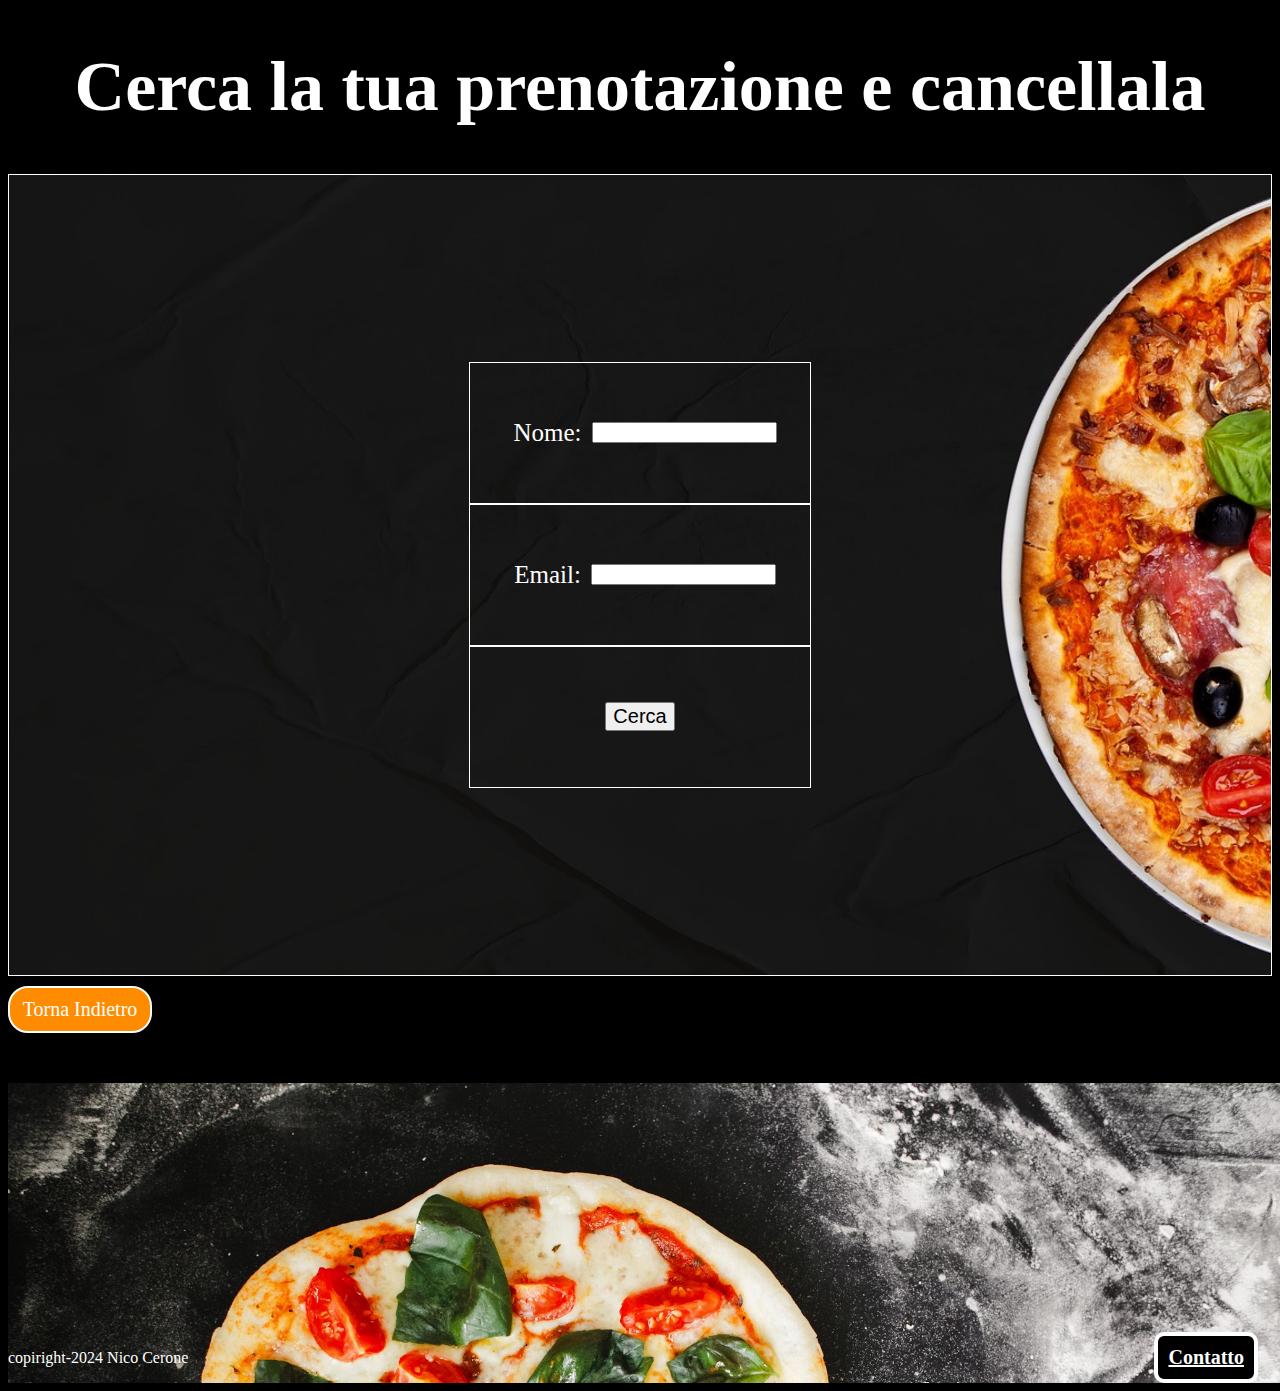
==== frontend/cancella.html @ 839fb8b2 "Added in frontend cancella.html, cancella.css and script-cancella.js and in backend added the route " ====
<!DOCTYPE html>
<html lang="en">

<head>
    <meta charset="UTF-8">
    <meta name="viewport" content="width=device-width, initial-scale=1.0">
    <link rel="stylesheet" href="css/cancella.css">
    <title>Cancella</title>
</head>

<body>
    <h1>Cerca la tua prenotazione e cancellala</h1>
    <form id="form-cerca-prenotazione">
        <div class="container-nome">
            <label for="nome">Nome:</label>
            <input type="text" id="nome" required>
        </div>
        <div class="container-email">
            <label for="email">Email:</label>
            <input type="text" id="email" required>
        </div>
        <div>
            <button type="submit" id="cerca-prenotazione">Cerca</button>
        </div>
    </form>

    <form id="form-visualizza" style="display: none;">
        <div>
            <label for="nome-visualizza">Nome:</label>
            <input type="text" id="nome-visualizza" disabled>
        </div>
        <div>
            <label for="cognome-visualizza">Cognome:</label>
            <input type="text" id="cognome-visualizza" disabled>
        </div>
        <div>
            <label for="email-visualizza">Email:</label>
            <input type="text" id="email-visualizza" disabled>
        </div>
        <div>
            <label for="data-ora-visualizza">Data e Ora:</label>
            <input type="datetime-local" id="data-ora-visualizza" disabled>
        </div>
        <div>
            <label for="descrizione-visualizza">Descrizione:</label>
            <input type="text" id="descrizione-visualizza" disabled>
        </div>
        <div>
            <button type="submit" id="cancella">Cancella</button>
        </div>
    </form>

    <div class="conteiner-torna-indietro">
        <a href="./prenota.html">Torna Indietro</a>
    </div>

    <footer>
        <div class="footer-container">
            <div class="copiright">
                <p>copiright-2024 Nico Cerone</p>
            </div>
            <div class="paragrafo-footer">
                <a class="contatto-bottone" href="mailto:nikocerone96@gmail.com">Contatto</a>
            </div>
            
            
        </div>
    </footer>
    <script src="/frontend/js/script-cancella.js"></script>
</body>

</html>
---- frontend/css/cancella.css ----
body {
    background-color: black;
    overflow-x: hidden;
}

label {
    color: white;
    font-size: 25px;
    margin: 10px;
}

#cerca-prenotazione {
    font-size: 20px;
}

form {
    background-image: url("/frontend/immagini/pizza-4952508_1280.jpg");
    background-repeat: no-repeat;
    background-size: cover;
}

#form-cerca-prenotazione {
    height: 800px;
    border: 1px solid white;
    display: flex;
    flex-direction: column;
    justify-content: center;
    align-items: center;
}

#form-cerca-prenotazione div {
    padding: 20px;
    border: 1px solid white;
    height: 100px;
    width: 300px;
    display: flex;
    justify-content: center;
    align-items: center;
}

h1 {
    color: white;
    text-align: center;
    font-size: 70px;
}

#form-visualizza {
    height: 800px;
    border: 1px solid white;
    flex-direction: column;
    justify-content: center;
    align-items: center;
}

#form-visualizza div {
    padding: 10px;
    border: 1px solid white;
    height: 90px;
    width: 300px;
    display: flex;
    justify-content: center;
    align-items: center;
}

#salva-modifiche {
    font-size: 20px;
}

.conteiner-torna-indietro {
    bottom: 10px;
    border: 2px solid white;
    width: 140px;
    display: flex;
    justify-content: center;
    background-color: darkorange;
    border-radius: 20px;
    margin-top: 10px;
    
}

.conteiner-torna-indietro a {
    color: white;
    font-size: 20px;
    padding: 10px;
    text-decoration: none;
}

.footer-container {
    height: 300px;
    background-image: url('/frontend/immagini/pizza-sfondo.jpg');
    background-repeat: no-repeat;
    background-size: cover;
}

footer {
    margin-top: 50px;
}

.footer-container {
    width: 100vw;
    display: flex;
    justify-content: space-between;
    align-items: end;
    color: white;
}

.paragrafo-footer {
    background-color: black;
    border: 4px solid white;
    border-radius: 10px;
    padding: 10px;
    margin-right: 30px;
    font-weight: bolder;
    font-size: 20px;
}

.paragrafo-footer, a {
    color: white;
}
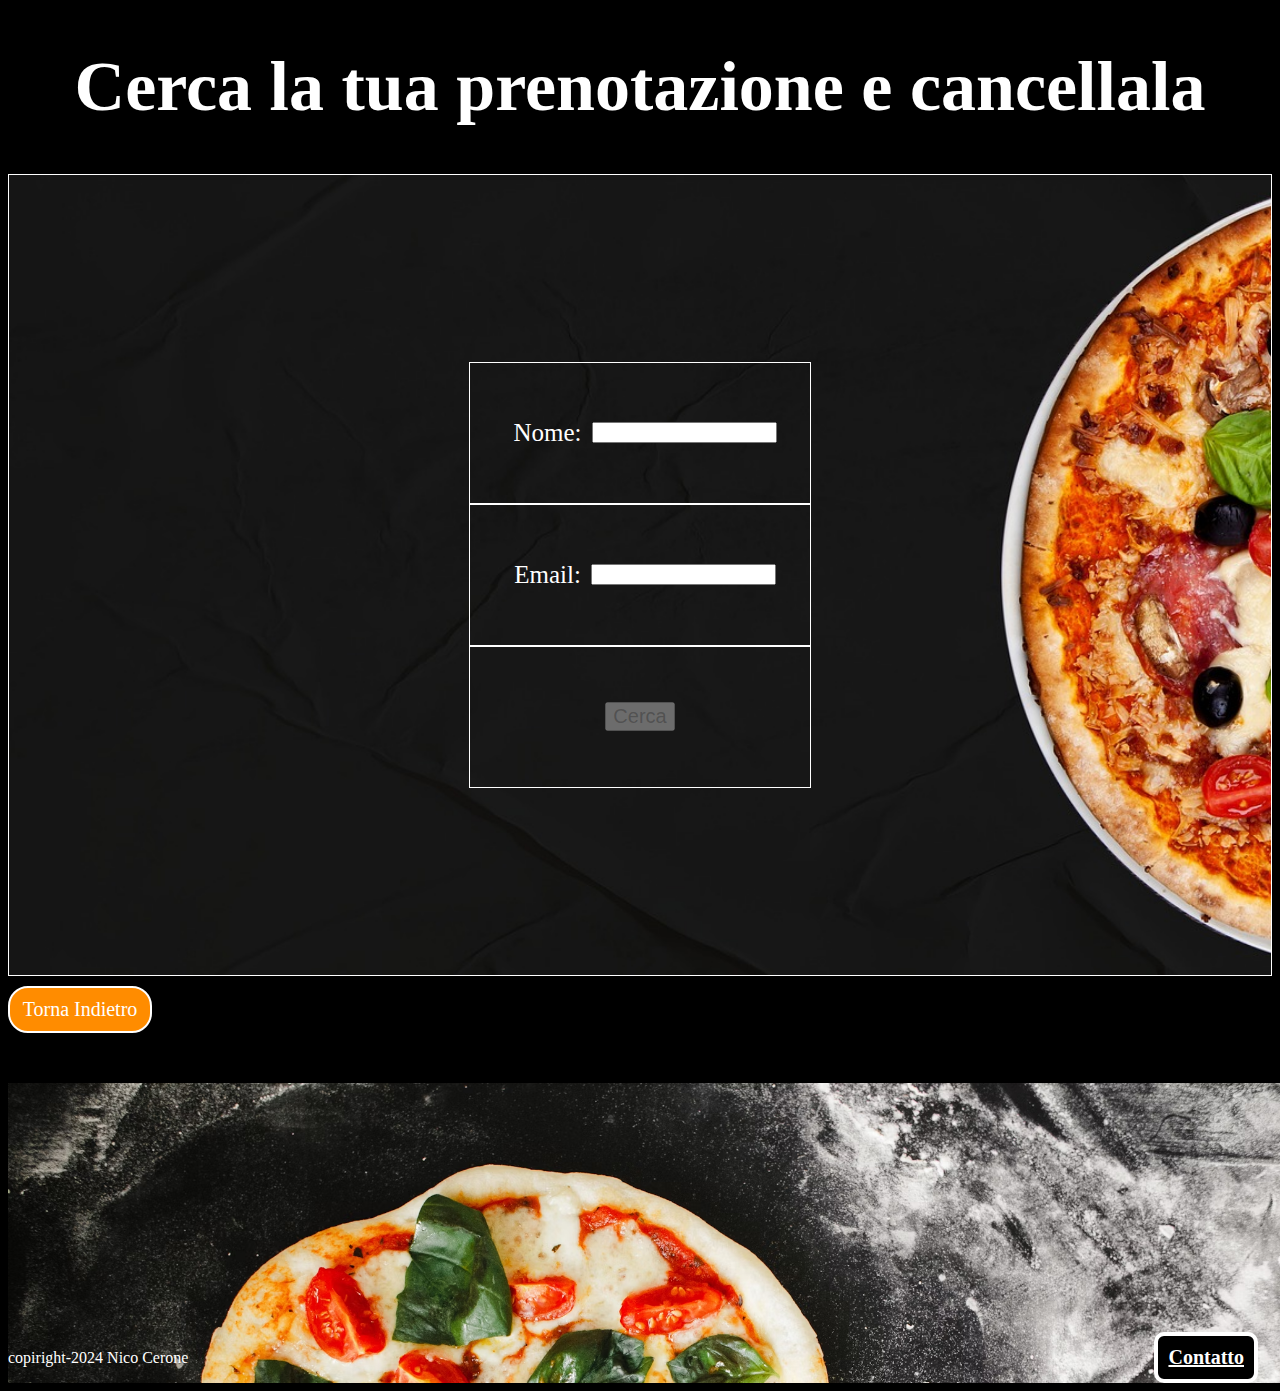
==== commit a1b7d165: "Added window modale in script-cancella.js" ====
--- a/frontend/cancella.html
+++ b/frontend/cancella.html
@@ -20,9 +20,16 @@
             <input type="text" id="email" required>
         </div>
         <div>
-            <button type="submit" id="cerca-prenotazione">Cerca</button>
+            <button type="submit" id="cerca-prenotazione" disabled="true">Cerca</button>
         </div>
     </form>
+
+    <div class="modale" id="modale-cerca" style="display: none;">
+        <div class="contenuto-modale">
+            <p>****** Prenotazione non trovata ******</p>
+            <button id="ok">Ok</button>
+        </div>
+    </div>
 
     <form id="form-visualizza" style="display: none;">
         <div>
@@ -50,6 +57,16 @@
         </div>
     </form>
 
+    <div id="conferma-modale" class="modale" style="display: none;">
+        <div class="contenuto-modale">
+            <p>Sei sicuro di cancellare questa prenotazione?</p>
+            <div class="bottoni-modale">
+                <button id="conferma">Si</button>
+                <button id="annulla">No</button>
+            </div>
+        </div>
+    </div>
+
     <div class="conteiner-torna-indietro">
         <a href="./prenota.html">Torna Indietro</a>
     </div>
--- a/frontend/css/cancella.css
+++ b/frontend/css/cancella.css
@@ -118,3 +118,38 @@
     color: white;
 }
 
+
+.modale {
+    position: fixed;
+    top: 0;
+    left: 0;
+    width: 100%;
+    height: 100%;
+    
+    display: none;
+    align-items: center;
+    justify-content: center;
+}
+
+.contenuto-modale {
+    background-color: white;
+    padding: 20px;
+    border-radius: 5px;
+    text-align: center;
+}
+
+.bottoni-modale button {
+    margin: 5px;
+    padding: 10px 20px;
+    font-size: 16px;
+}
+
+#conferma {
+    background-color: green;
+    color: white;
+}
+
+#annulla {
+    background-color: red;
+    color: white;
+}
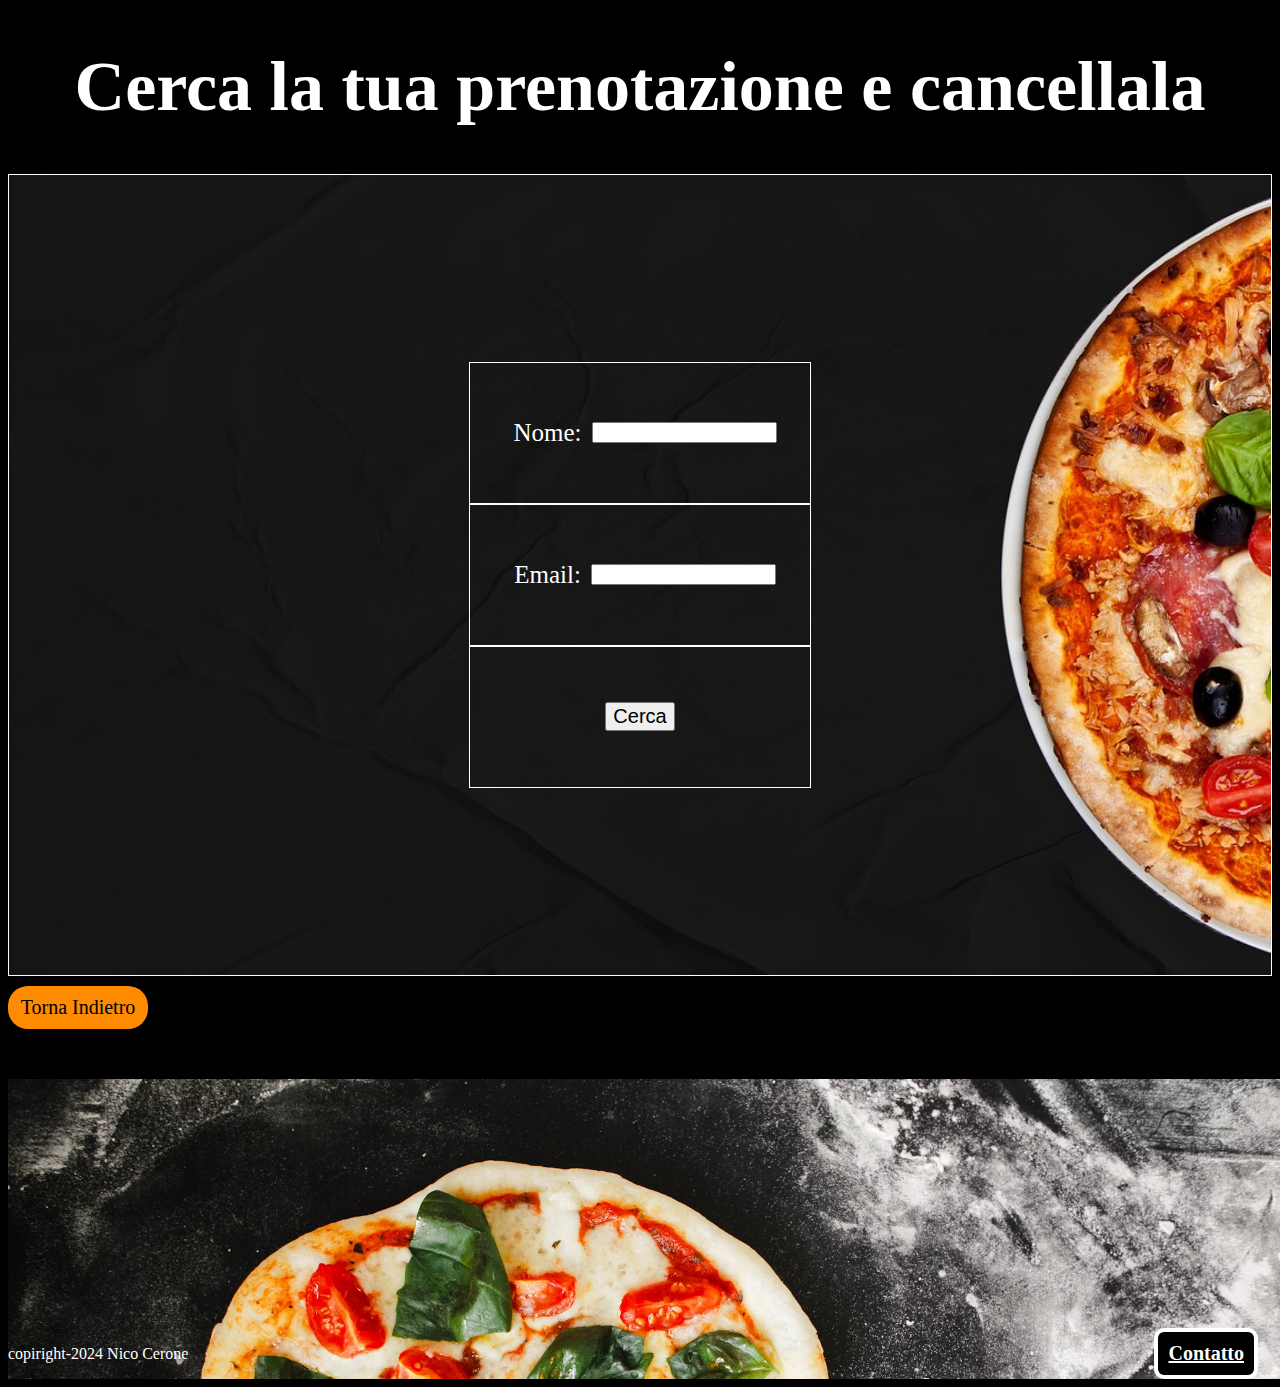
==== commit 218d69d9: "I have improved and added some style to the pages" ====
--- a/frontend/cancella.html
+++ b/frontend/cancella.html
@@ -20,7 +20,7 @@
             <input type="text" id="email" required>
         </div>
         <div>
-            <button type="submit" id="cerca-prenotazione" disabled="true">Cerca</button>
+            <button type="submit" id="cerca-prenotazione" >Cerca</button>
         </div>
     </form>
 
@@ -50,7 +50,7 @@
         </div>
         <div>
             <label for="descrizione-visualizza">Descrizione:</label>
-            <input type="text" id="descrizione-visualizza" disabled>
+            <textarea type="text" id="descrizione-visualizza" disabled></textarea>
         </div>
         <div>
             <button type="submit" id="cancella">Cancella</button>
--- a/frontend/css/cancella.css
+++ b/frontend/css/cancella.css
@@ -56,19 +56,23 @@
     padding: 10px;
     border: 1px solid white;
     height: 90px;
-    width: 300px;
+    width: 600px;
     display: flex;
     justify-content: center;
     align-items: center;
 }
 
-#salva-modifiche {
+#descrizione-visualizza {
+    width: 100%;
+    height: 50px;
+}
+
+#cancella {
     font-size: 20px;
 }
 
 .conteiner-torna-indietro {
     bottom: 10px;
-    border: 2px solid white;
     width: 140px;
     display: flex;
     justify-content: center;
@@ -78,8 +82,12 @@
     
 }
 
+.conteiner-torna-indietro:hover {
+    background-color: #CD6600;
+}
+
 .conteiner-torna-indietro a {
-    color: white;
+    color: black;
     font-size: 20px;
     padding: 10px;
     text-decoration: none;
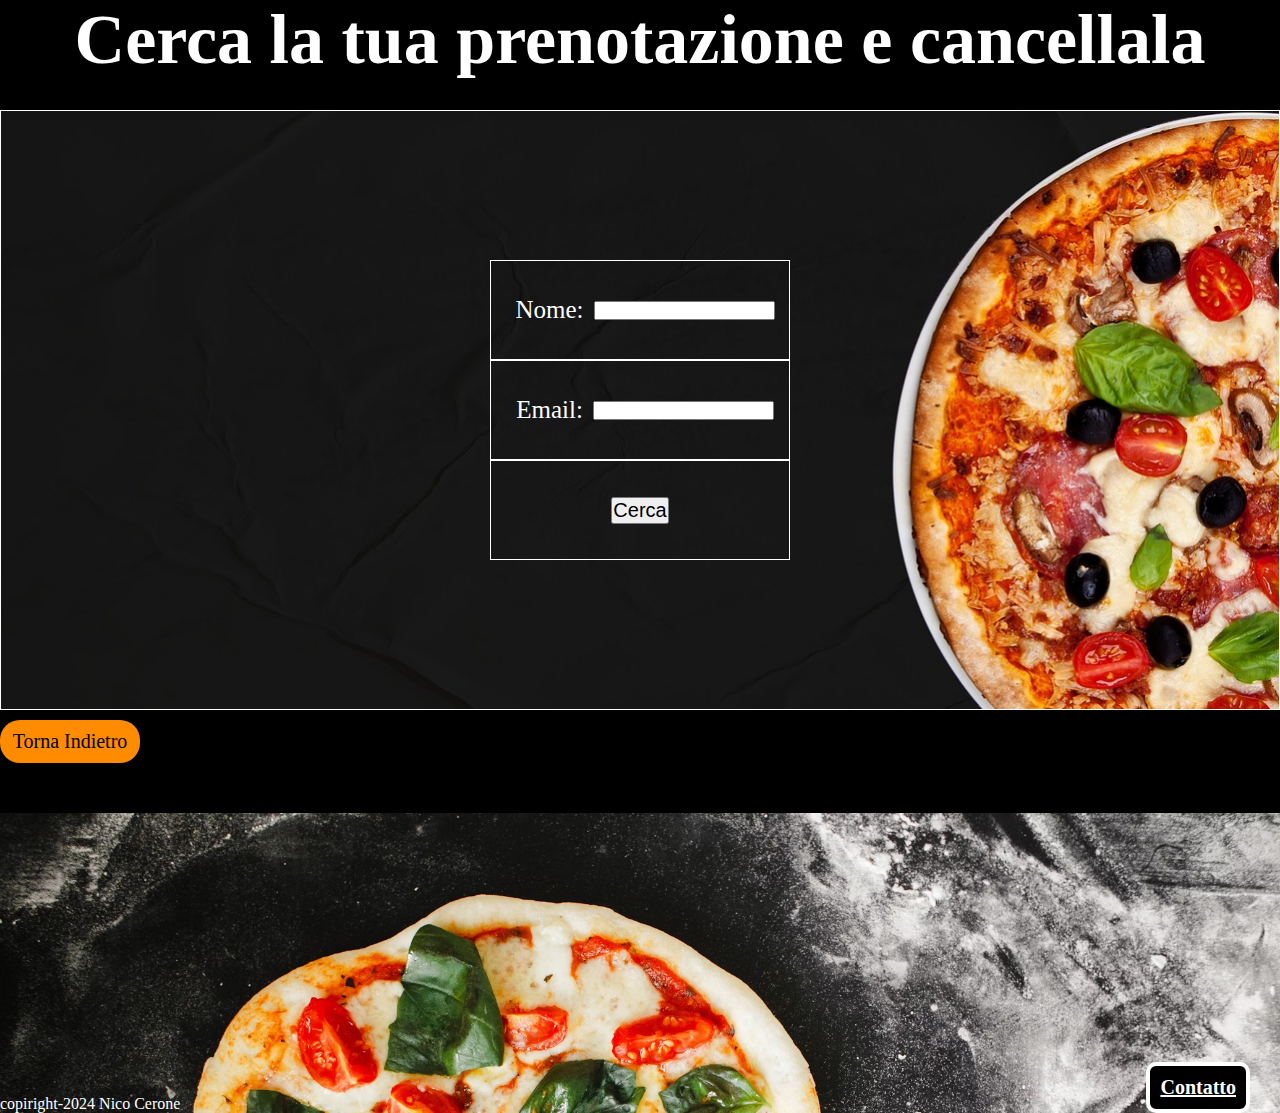
==== commit 0ff87cd8: "Added comments" ====
--- a/frontend/cancella.html
+++ b/frontend/cancella.html
@@ -1,6 +1,5 @@
 <!DOCTYPE html>
 <html lang="en">
-
 <head>
     <meta charset="UTF-8">
     <meta name="viewport" content="width=device-width, initial-scale=1.0">
@@ -10,6 +9,8 @@
 
 <body>
     <h1>Cerca la tua prenotazione e cancellala</h1>
+
+    <!-- FORM PER CERCARE LA PRENOTAZIONE TRAMITE NOME ED EMAIL -->
     <form id="form-cerca-prenotazione">
         <div class="container-nome">
             <label for="nome">Nome:</label>
@@ -24,6 +25,7 @@
         </div>
     </form>
 
+    <!-- MESSAGGIO DI ERRORE PER PRENOTAZIONE NON TROVATA -->
     <div class="modale" id="modale-cerca" style="display: none;">
         <div class="contenuto-modale">
             <p>****** Prenotazione non trovata ******</p>
@@ -31,6 +33,7 @@
         </div>
     </div>
 
+    <!-- FORM DOVE VERRANNO MOSTRATI TUTTI I DATI DELL'UTENTE CERCATO -->
     <form id="form-visualizza" style="display: none;">
         <div>
             <label for="nome-visualizza">Nome:</label>
@@ -57,6 +60,7 @@
         </div>
     </form>
 
+    <!-- FINESTRA DOVE VERRA' MOSTRATO UN MESSAGGIO DI CONFERMA PER CANCELLARE QUELLA DATA PRENOTAZIONE (SI/NO) -->
     <div id="conferma-modale" class="modale" style="display: none;">
         <div class="contenuto-modale">
             <p>Sei sicuro di cancellare questa prenotazione?</p>
@@ -67,10 +71,12 @@
         </div>
     </div>
 
+    <!-- BOTTONE PER TORNARE INDIETRO -->
     <div class="conteiner-torna-indietro">
         <a href="./prenota.html">Torna Indietro</a>
     </div>
 
+    <!-- FOOTER (PARET FINALE)-->
     <footer>
         <div class="footer-container">
             <div class="copiright">
@@ -79,10 +85,9 @@
             <div class="paragrafo-footer">
                 <a class="contatto-bottone" href="mailto:nikocerone96@gmail.com">Contatto</a>
             </div>
-            
-            
         </div>
     </footer>
+    
     <script src="/frontend/js/script-cancella.js"></script>
 </body>
 
--- a/frontend/css/cancella.css
+++ b/frontend/css/cancella.css
@@ -1,163 +1,199 @@
+* {
+  margin: 0;
+  padding: 0;
+  box-sizing: border-box;
+}
+
 body {
-    background-color: black;
-    overflow-x: hidden;
+  display: flex;
+  flex-direction: column;
+  min-height: 100vh;
+  margin: 0;
+  background-color: black;
 }
 
 label {
-    color: white;
-    font-size: 25px;
-    margin: 10px;
+  color: white;
+  font-size: 25px;
+  margin: 10px;
 }
 
 #cerca-prenotazione {
-    font-size: 20px;
+  font-size: 20px;
 }
 
 form {
-    background-image: url("/frontend/immagini/pizza-4952508_1280.jpg");
-    background-repeat: no-repeat;
-    background-size: cover;
+  background-image: url("/frontend/immagini/pizza-4952508_1280.jpg");
+  background-repeat: no-repeat;
+  background-size: cover;
+  max-width: 100%;
+  margin: 0 auto;
+  padding: 20px;
 }
 
 #form-cerca-prenotazione {
-    height: 800px;
-    border: 1px solid white;
-    display: flex;
-    flex-direction: column;
-    justify-content: center;
-    align-items: center;
+  height: 600px;
+  width: 100%;
+  border: 1px solid white;
+  display: flex;
+  flex-direction: column;
+  justify-content: center;
+  align-items: center;
+  margin: 0 auto;
+  margin-top: 30px;
 }
 
 #form-cerca-prenotazione div {
-    padding: 20px;
-    border: 1px solid white;
-    height: 100px;
-    width: 300px;
-    display: flex;
-    justify-content: center;
-    align-items: center;
+  padding: 20px;
+  border: 1px solid white;
+  height: 100px;
+  width: 100%;
+  max-width: 300px;
+  display: flex;
+  justify-content: center;
+  align-items: center;
 }
 
 h1 {
-    color: white;
-    text-align: center;
-    font-size: 70px;
+  color: white;
+  text-align: center;
+  font-size: 70px;
 }
 
 #form-visualizza {
-    height: 800px;
-    border: 1px solid white;
-    flex-direction: column;
-    justify-content: center;
-    align-items: center;
+  height: 800px;
+  width: 100%;
+  border: 1px solid white;
+  flex-direction: column;
+  justify-content: center;
+  align-items: center;
+  margin: 0 auto;
+  margin-top: 30px;
 }
 
 #form-visualizza div {
-    padding: 10px;
-    border: 1px solid white;
-    height: 90px;
-    width: 600px;
-    display: flex;
-    justify-content: center;
-    align-items: center;
+  padding: 10px;
+  border: 1px solid white;
+  height: 90px;
+  width: 100%;
+  display: flex;
+  justify-content: center;
+  align-items: center;
 }
 
 #descrizione-visualizza {
-    width: 100%;
-    height: 50px;
+  width: 100%;
+  height: 50px;
 }
 
 #cancella {
-    font-size: 20px;
+  font-size: 20px;
 }
 
 .conteiner-torna-indietro {
-    bottom: 10px;
-    width: 140px;
-    display: flex;
-    justify-content: center;
-    background-color: darkorange;
-    border-radius: 20px;
-    margin-top: 10px;
-    
+  bottom: 10px;
+  width: 140px;
+  display: flex;
+  justify-content: center;
+  background-color: darkorange;
+  border-radius: 20px;
+  margin-top: 10px;
 }
 
 .conteiner-torna-indietro:hover {
-    background-color: #CD6600;
+  background-color: #cd6600;
 }
 
 .conteiner-torna-indietro a {
-    color: black;
-    font-size: 20px;
-    padding: 10px;
-    text-decoration: none;
+  color: black;
+  font-size: 20px;
+  padding: 10px;
+  text-decoration: none;
 }
 
 .footer-container {
-    height: 300px;
-    background-image: url('/frontend/immagini/pizza-sfondo.jpg');
-    background-repeat: no-repeat;
-    background-size: cover;
+  height: 300px;
+  background-image: url("/frontend/immagini/pizza-sfondo.jpg");
+  background-repeat: no-repeat;
+  background-size: cover;
+  width: 100vw;
+  display: flex;
+  justify-content: space-between;
+  align-items: end;
+  color: white;
 }
 
 footer {
-    margin-top: 50px;
-}
-
-.footer-container {
-    width: 100vw;
-    display: flex;
-    justify-content: space-between;
-    align-items: end;
-    color: white;
+  margin-top: 50px;
 }
 
 .paragrafo-footer {
-    background-color: black;
-    border: 4px solid white;
-    border-radius: 10px;
-    padding: 10px;
-    margin-right: 30px;
-    font-weight: bolder;
-    font-size: 20px;
+  background-color: black;
+  border: 4px solid white;
+  border-radius: 10px;
+  padding: 10px;
+  margin-right: 30px;
+  font-weight: bolder;
+  font-size: 20px;
 }
 
-.paragrafo-footer, a {
-    color: white;
+.paragrafo-footer,
+a {
+  color: white;
 }
 
-
 .modale {
-    position: fixed;
-    top: 0;
-    left: 0;
-    width: 100%;
-    height: 100%;
-    
-    display: none;
-    align-items: center;
-    justify-content: center;
+  position: fixed;
+  top: 0;
+  left: 0;
+  width: 100%;
+  height: 100%;
+  display: none;
+  align-items: center;
+  justify-content: center;
 }
 
 .contenuto-modale {
-    background-color: white;
-    padding: 20px;
-    border-radius: 5px;
-    text-align: center;
+  background-color: white;
+  padding: 20px;
+  border-radius: 5px;
+  text-align: center;
 }
 
 .bottoni-modale button {
-    margin: 5px;
-    padding: 10px 20px;
-    font-size: 16px;
+  margin: 5px;
+  padding: 10px 20px;
+  font-size: 16px;
 }
 
 #conferma {
-    background-color: green;
-    color: white;
+  background-color: green;
+  color: white;
 }
 
 #annulla {
-    background-color: red;
-    color: white;
+  background-color: red;
+  color: white;
 }
+
+/* *************** èARTE RESPONSIVE *************** */
+
+@media screen and (max-width: 945px) {
+  h1 {
+    font-size: 50px;
+  }
+}
+
+@media screen and (max-width: 580px) {
+  h1 {
+    font-size: 30px;
+  }
+
+  .conteiner-torna-indietro {
+    width: 110px;
+  }
+
+  .conteiner-torna-indietro a {
+    font-size: 15px;
+  }
+}
